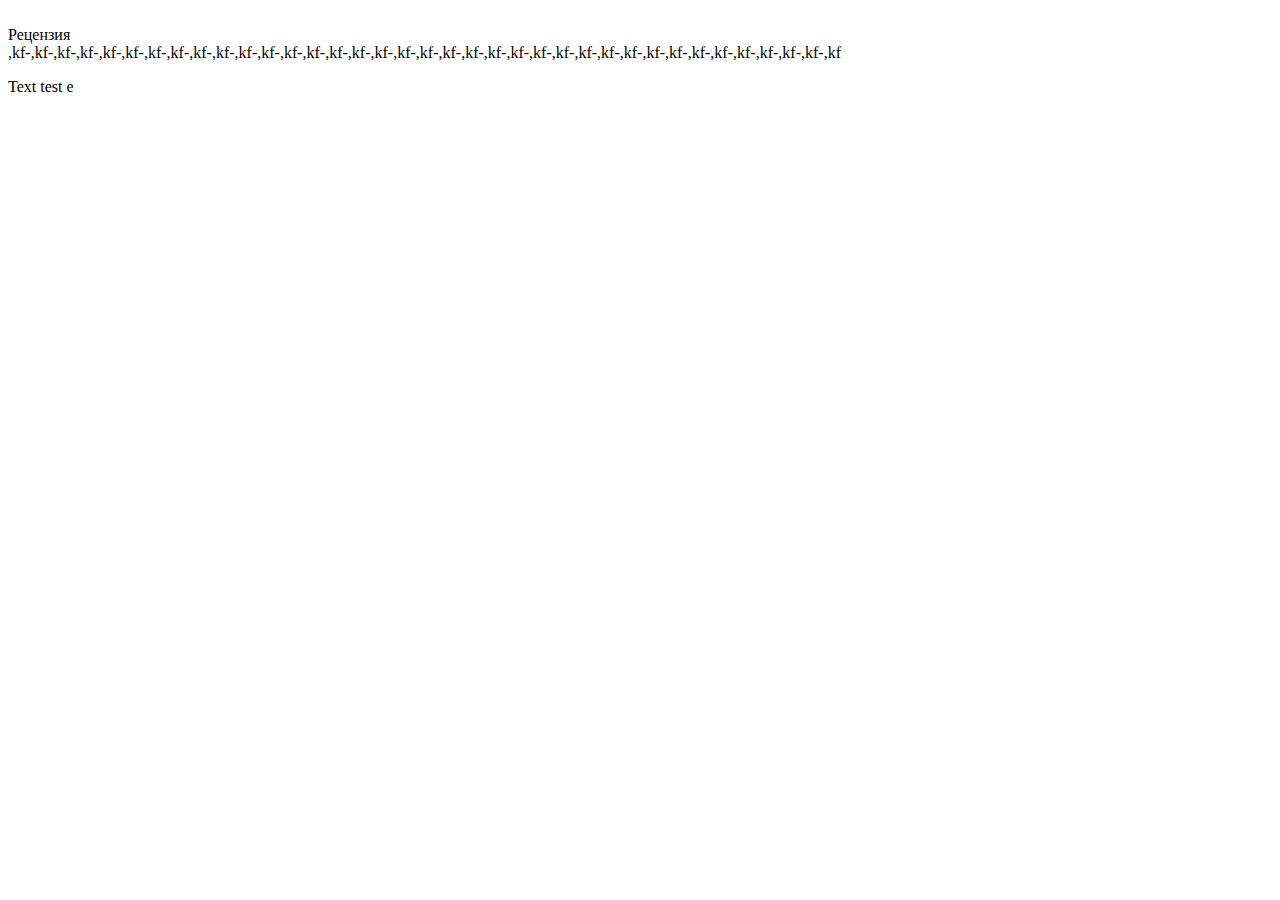
==== src/main/resources/templates/games.html @ 86d544a3 "Add Icons and personal page every game" ====
<!DOCTYPE HTML>
<html xmlns:th="http://www.thymeleaf.org">
<head>
  <title th:text="${game.getCapture()}"></title>
  <meta http-equiv="Content-Type" content="text/html; charset=UTF-8" />
  <link th:href="@{/css/games.css}" rel="stylesheet" type="text/css">
</head>
<body>
<div class="maininfo">
    <div class="aboutgame">
          <div class="images">
            <img width="100%"  th:src=|/images/${game.getImage()}| >
          </div>
        <div class="aboutgametext">
            <div class="gamename" th:text="${game.getCapture()}">

            </div>
            <div class="description" th:text="${game.getCapture()}+' — это многопользовательская онлайн-боевая арена (MOBA), в которой две команды из пяти игроков соревнуются,
            чтобы коллективно уничтожить большую структуру, защищаемую противоположной командой, известной как Древняя, защищая свою собственную.
            Как и в Defense of the Ancients, игра управляется с помощью стандартных элементов управления стратегией в реальном времени и представлена
            на одной карте в трехмерной изометрической перспективе'"> </div>
        </div>
    </div>
    <div>
        <div>Рецензия</div>
        <div>,kf-,kf-,kf-,kf-,kf-,kf-,kf-,kf-,kf-,kf-,kf-,kf-,kf-,kf-,kf-,kf-,kf-,kf-,kf-,kf-,kf-,kf-,kf-,kf-,kf-,kf-,kf-,kf-,kf-,kf-,kf-,kf-,kf-,kf-,kf-,kf-,kf</div>
    </div>
<p>Text test e</p>
</div>
</body>
</html>
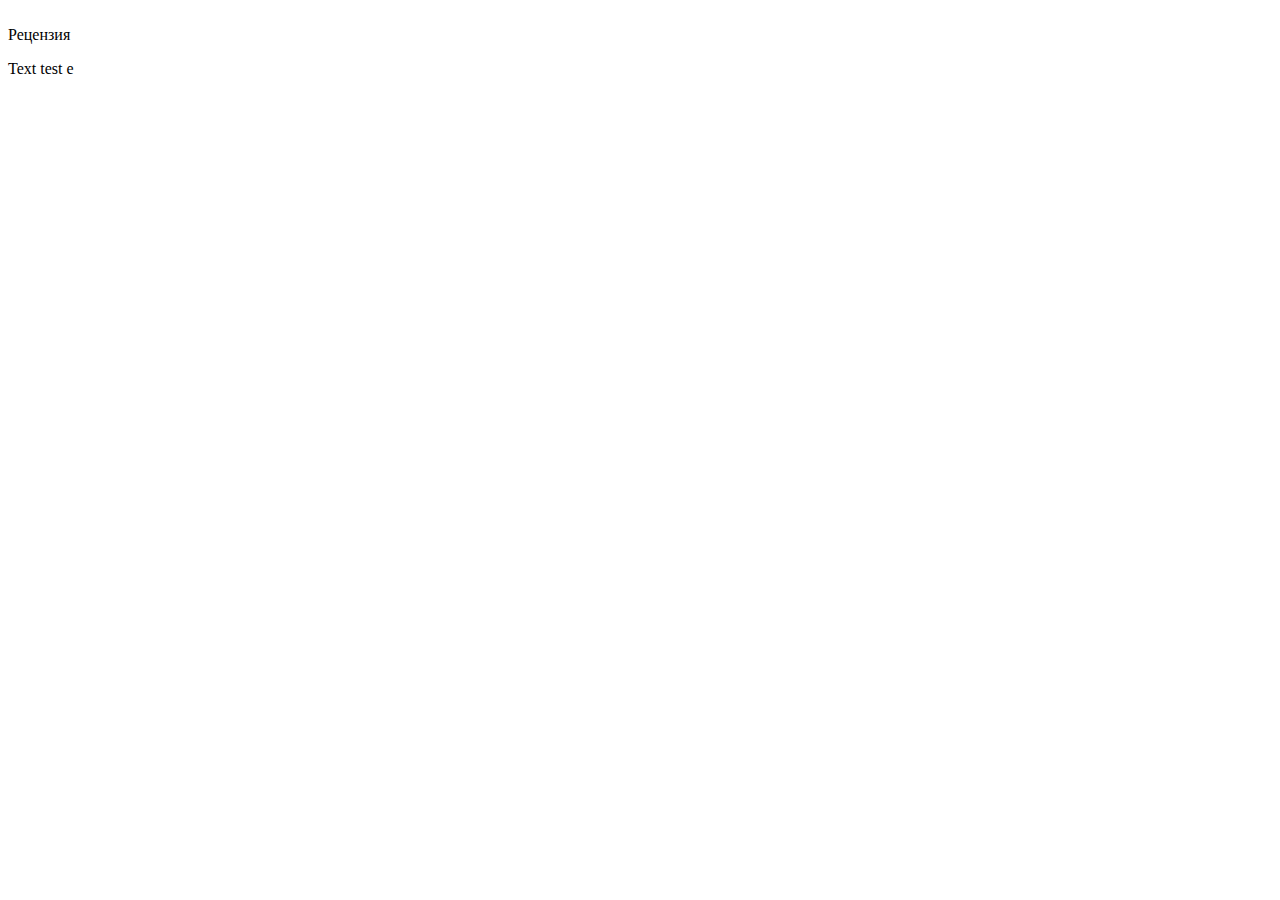
==== commit 1527b2be: "Add styles and database dump" ====
--- a/src/main/resources/templates/games.html
+++ b/src/main/resources/templates/games.html
@@ -15,15 +15,12 @@
             <div class="gamename" th:text="${game.getCapture()}">
 
             </div>
-            <div class="description" th:text="${game.getCapture()}+' — это многопользовательская онлайн-боевая арена (MOBA), в которой две команды из пяти игроков соревнуются,
-            чтобы коллективно уничтожить большую структуру, защищаемую противоположной командой, известной как Древняя, защищая свою собственную.
-            Как и в Defense of the Ancients, игра управляется с помощью стандартных элементов управления стратегией в реальном времени и представлена
-            на одной карте в трехмерной изометрической перспективе'"> </div>
+            <div class="description" th:text="${game.getDescription()}"> </div>
         </div>
     </div>
     <div>
         <div>Рецензия</div>
-        <div>,kf-,kf-,kf-,kf-,kf-,kf-,kf-,kf-,kf-,kf-,kf-,kf-,kf-,kf-,kf-,kf-,kf-,kf-,kf-,kf-,kf-,kf-,kf-,kf-,kf-,kf-,kf-,kf-,kf-,kf-,kf-,kf-,kf-,kf-,kf-,kf-,kf</div>
+        <div th:text="${game.getReview()}"></div>
     </div>
 <p>Text test e</p>
 </div>
